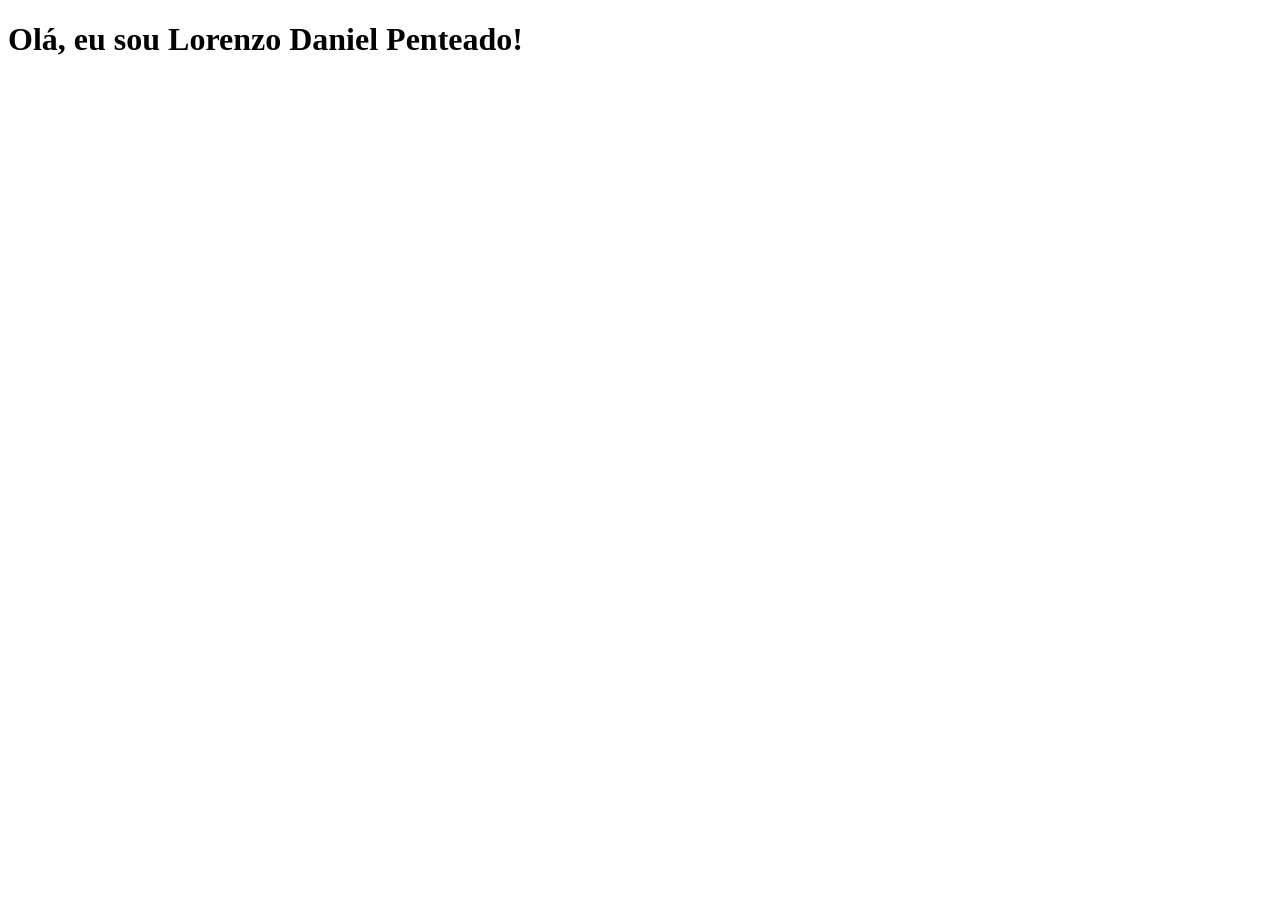
==== sobremim.html @ afc29dca "Primeiro commit" ====
<!DOCTYPE html>
<html lang="pt-br">
<head>
    <meta charset="UTF-8">
    <meta name="viewport" content="width=device-width, initial-scale=1.0">
    <title>Sobre mim</title>
</head>
<body>
    <h1>Olá, eu sou Lorenzo Daniel Penteado!</h1>
</body>
</html>
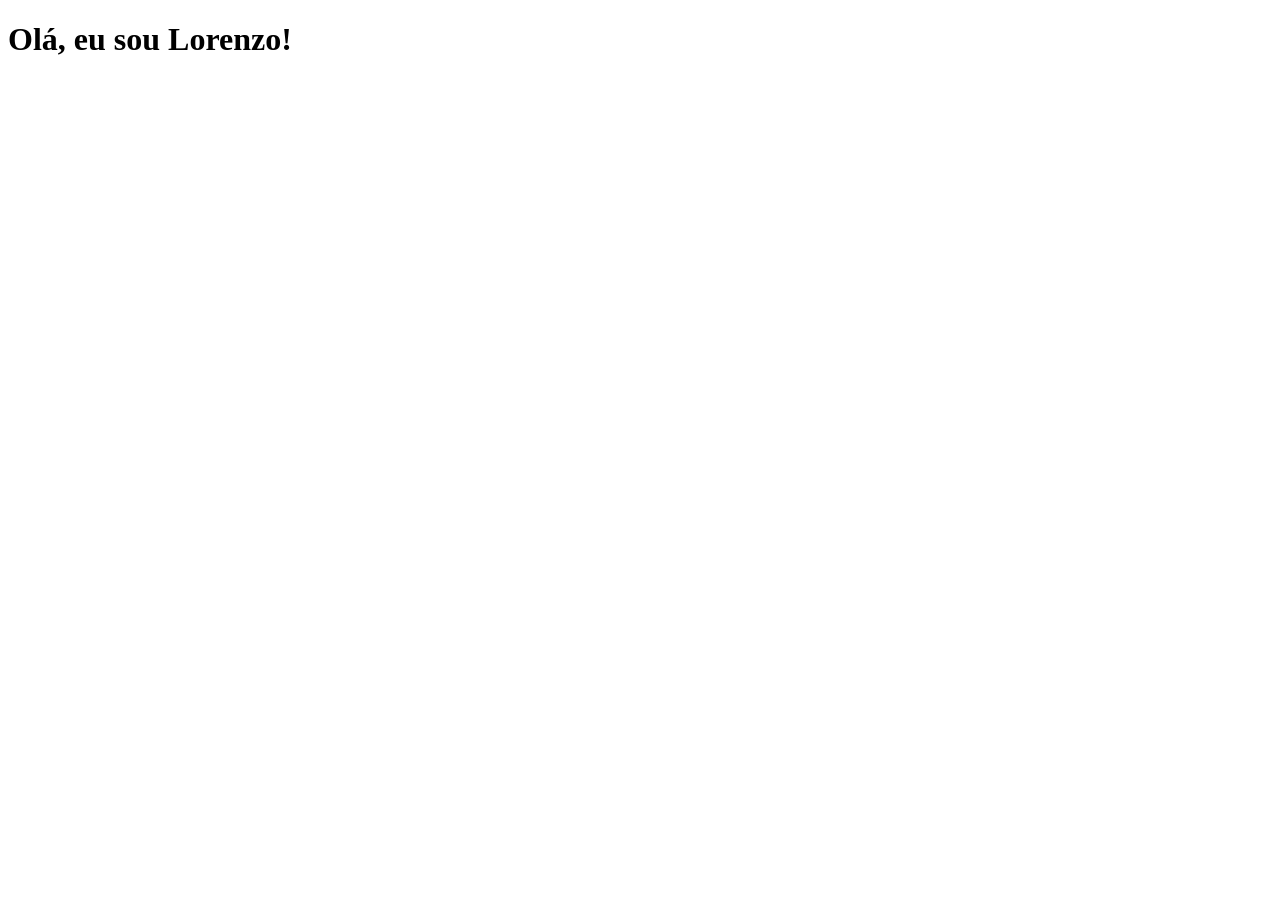
==== commit 8ad960b4: "Começando a estilização com o arquivo style.css" ====
--- a/sobremim.html
+++ b/sobremim.html
@@ -6,6 +6,6 @@
     <title>Sobre mim</title>
 </head>
 <body>
-    <h1>Olá, eu sou Lorenzo Daniel Penteado!</h1>
+    <h1>Olá, eu sou Lorenzo!</h1>
 </body>
 </html>
